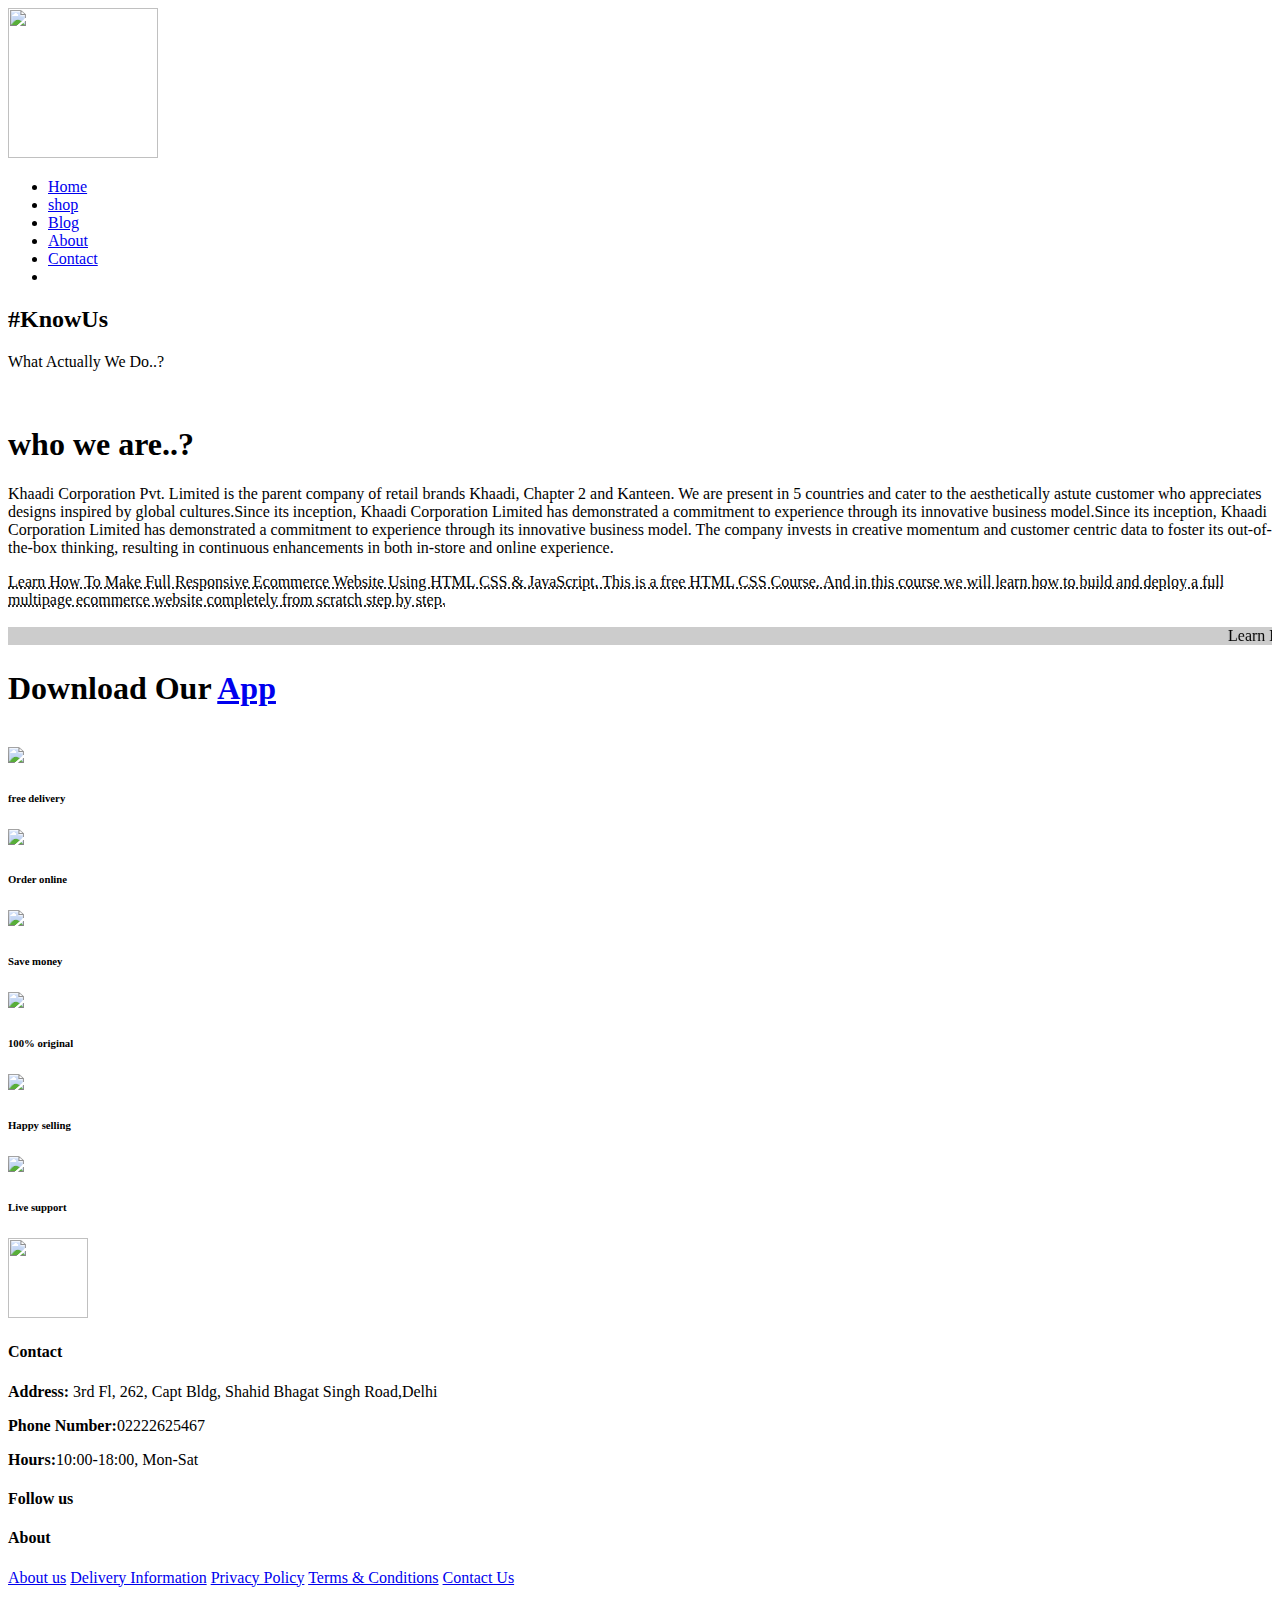
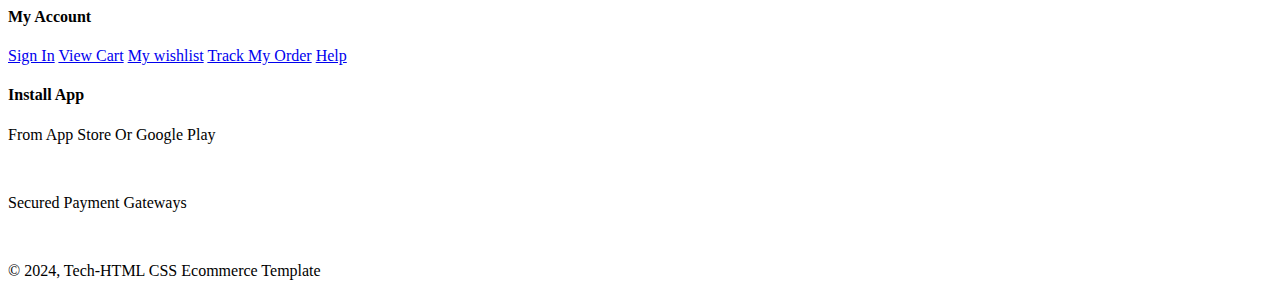
==== about.html @ 07bb6883 "Add files via upload" ====
<!DOCTYPE html>
<html lang="en">
<head>
    <meta charset="UTF-8">
    <meta name="viewport" content="width=device-width, initial-scale=1.0">
    <title>Ecommerce website</title>
    <link rel="stylesheet" href="style.css">
    


</head>
<body>
<section id="header">
    <a href="#"> <img src="img/onlinelogomaker-050924-1409-2298.svg " class="logo" width="150"height="150" alt=""></a>
    <div>
        <ul id="navbar">
            <li><a href="index.html">Home</a></li>
            <li><a href="shop.html">shop</a></li>
            <li><a href="Blog.html">Blog</a></li>
            <li><a class="active" href="about.html">About</a></li>
            <li><a href="contact.html">Contact </a></li>
            <li><a href="cart.html" ><i class="fa-solid fa-cart-shopping"></i></i></a></li>
        </ul>
        </div>
    </section>
<section id="aboutheader" class="section-p1">
            <h2>#KnowUs</h2>
            <p>What Actually We Do..?</p>
    
</section> 
<section id="about" class="section-p1">
    <img src="img/aboutbanner2.png" alt="">
    <div>
    <h1>who we are..?</h1>
    <p>Khaadi Corporation Pvt. Limited is the parent company of retail brands Khaadi, Chapter 2 and Kanteen. We are present in 5 countries and cater to the aesthetically astute customer who appreciates designs inspired by global cultures.Since its inception, Khaadi Corporation Limited has demonstrated a commitment to experience through its innovative business model.Since its inception, Khaadi Corporation Limited has demonstrated a commitment to experience through its innovative business model. The company invests in creative momentum and customer centric data to foster its out-of-the-box thinking, resulting in continuous enhancements in both in-store and online experience. </p>
    <abbr title="">Learn How To Make Full Responsive Ecommerce Website Using HTML CSS & JavaScript. This is a free HTML CSS Course. And in this course we will learn how to build and deploy a full multipage ecommerce website completely from scratch step by step.</abbr>
    <br><br>
    <marquee bgcolor="#ccc" loop="-1" scrollamount="5" width="100%">Learn How To Make Full Responsive Ecommerce Website Using HTML CSS & JavaScript. This is a free HTML CSS Course. And in this course we will learn how to build and deploy a full multipage ecommerce website completely from scratch step by step.</marquee>
    </div>
    
</section>
<section id="about-app" class="section-p1">
    <h1>Download Our <a href="#">App</a></h1>
    <div class="image">
        <img src="img/imageforecommercewebsite.jpg" alt="">
    </div>
</section>
<section id="feature" class="section-p1">
        
    <div class="fe-box">
        <img src="img/feature1.png">
        <h6>free delivery</h6>
        
    </div>
    <div class="fe-box">
        <img src="img/feature2.jpeg">
        <h6>Order online</h6>
        
    </div>
    <div class="fe-box">
        <img src="img/feature3.png">
        <h6>Save money</h6>
        
    </div>
    <div class="fe-box">
        <img src="img/feature4.png">
        <h6>100% original</h6>
        
    </div>
    <div class="fe-box">
        <img src="img/feature5.png">
        <h6>Happy selling</h6>
        
    </div>
</div>
<div class="fe-box">
    <img src="img/feature6.png">
    <h6>Live support</h6>
    
</div>
</section>
<footer class="section-p1">
        <div class="col">
            <img  class="logo"src="img/onlinelogomaker-050924-1409-2298.svg" width="80" height="80">
            <h4>Contact</h4>
            <p><strong>Address:</strong> 3rd Fl, 262, Capt Bldg, Shahid Bhagat Singh Road,Delhi</p>
            <p><strong>Phone Number:</strong>02222625467</p>
            <p><strong>Hours:</strong>10:00-18:00, Mon-Sat</p>
            <div class="follow">
                <h4>Follow us</h4>
                <div class="icon">
                    <i class="fab fa-facebook-f"></i>
                    <i class="fab fa-twitter"></i>
                    <i class="fab fa-instagram"></i>
                    <i class="fab fa-pinterest-p"></i>
                    <i class="fab fa-youtube"></i>

                </div>

            </div>
        </div>
        <div class="col col1">
            <h4>About</h4>
            <a href="#">About us</a>
            <a href="#">Delivery Information</a>
            <a href="#">Privacy Policy</a>
            <a href="#">Terms & Conditions</a>
            <a href="#">Contact Us</a>




        </div>
        <div class="col col2">
            <h4>My Account</h4>
            <a href="#">Sign In</a>
            <a href="#">View Cart</a>
            <a href="#">My wishlist</a>
            <a href="#">Track My Order</a>
            <a href="#">Help</a>




        </div>
        <div class="col install">
            <h4>Install App</h4>
            <p>From App Store Or Google Play</p>
            <div class="row">
                <img src="img/app.jpg" alt="">
                <img src="img/play.jpg" alt="">
                


            </div>
            <p>Secured Payment Gateways</p>
            <img src="img/pay.png" alt="">
        </div>
        <div class="copyright">
        <p> &copy; 2024, Tech-HTML CSS Ecommerce Template </p>
        </div>

    </footer>


                        
        
    <script src="javascript.js"></script>
    <script src="https://kit.fontawesome.com/f4850f8c7b.js" crossorigin="anonymous"></script>

    
</body>
</html>
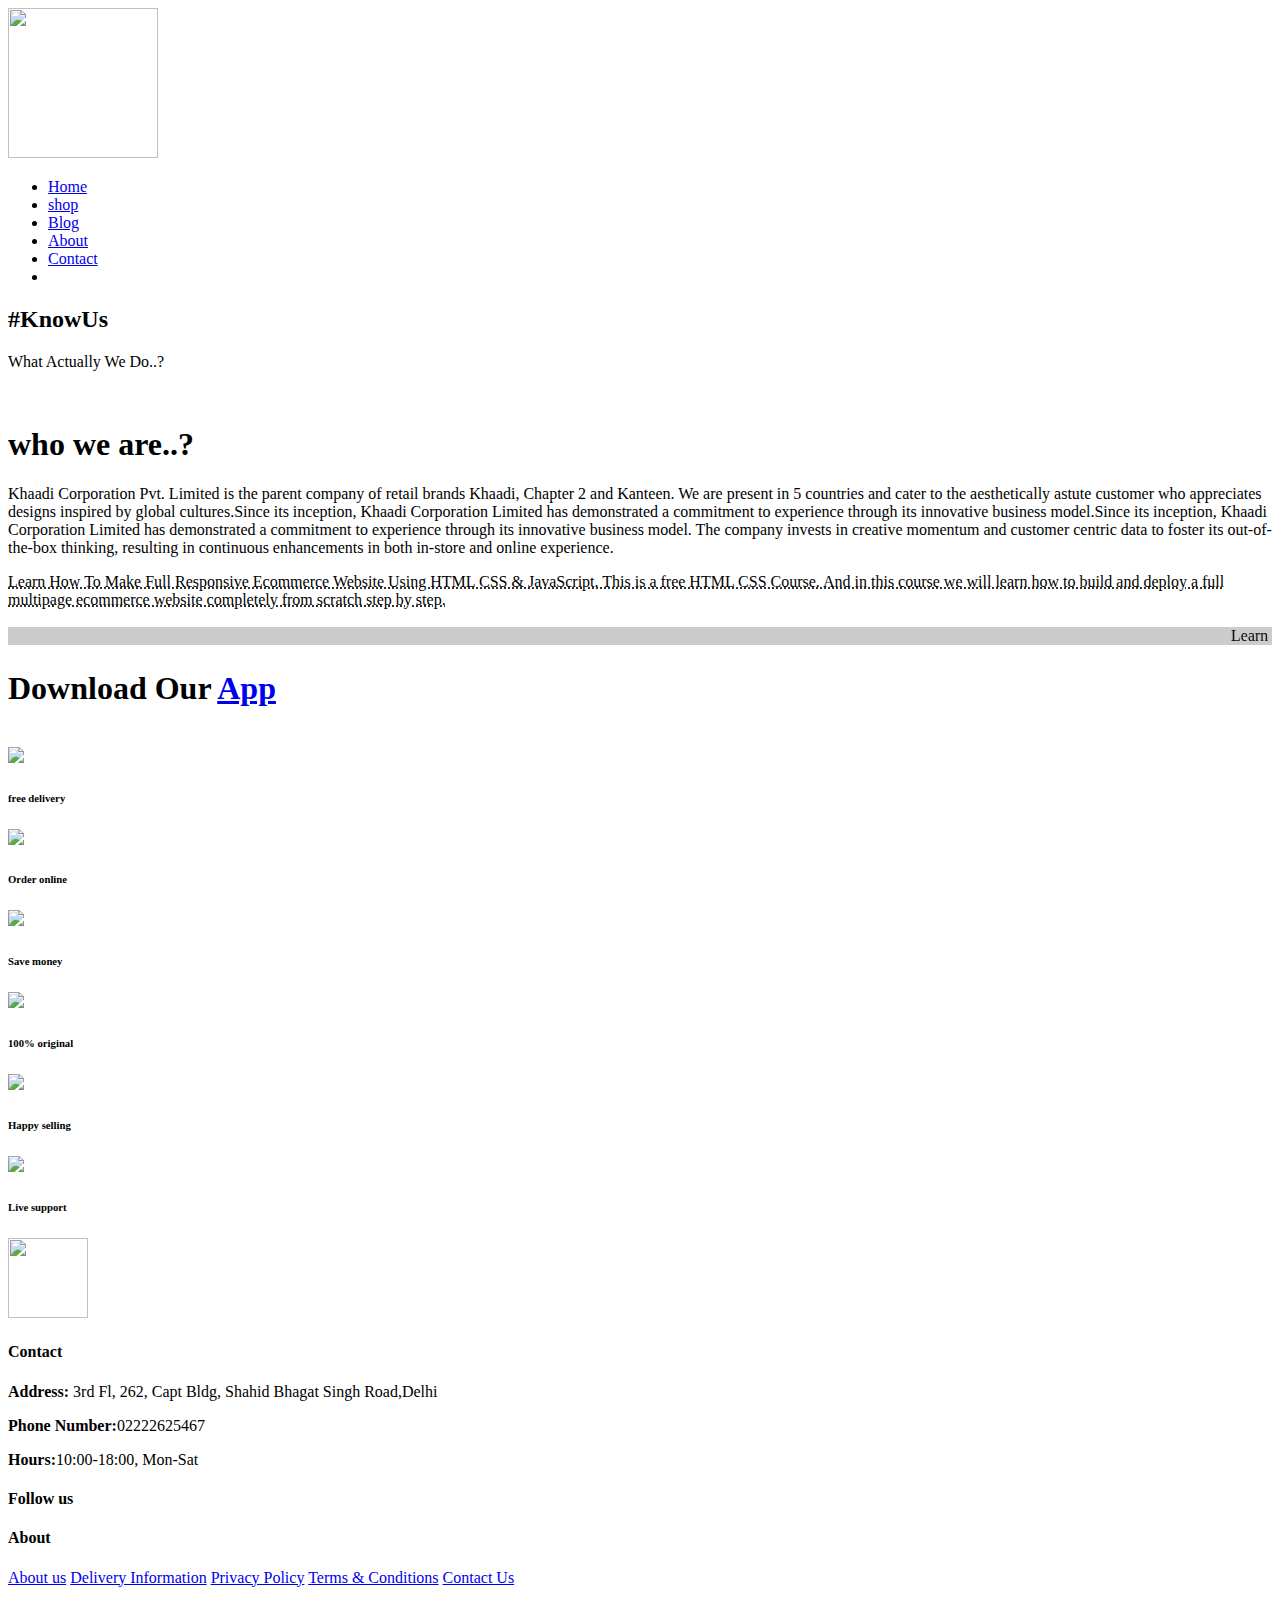
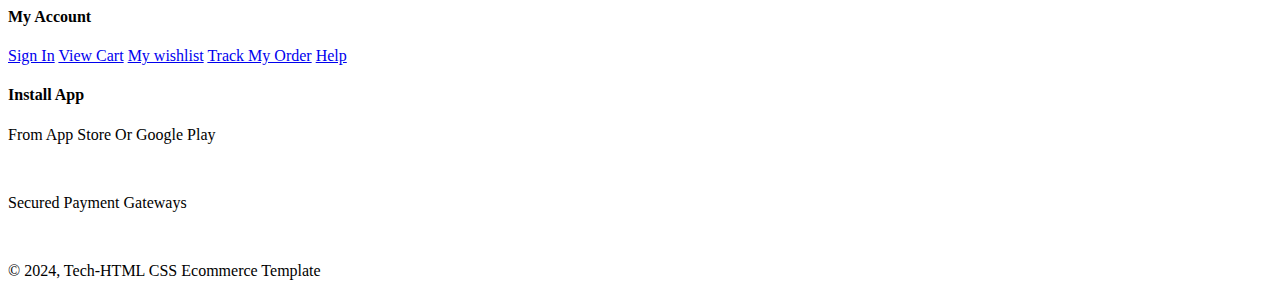
==== commit 54e1f859: "Add files via upload" ====
--- a/about.html
+++ b/about.html
@@ -11,7 +11,7 @@
 </head>
 <body>
 <section id="header">
-    <a href="#"> <img src="img/onlinelogomaker-050924-1409-2298.svg " class="logo" width="150"height="150" alt=""></a>
+    <a href="#"> <img src= "img/logo.svg" class="logo" width="150"height="150" alt=""></a>
     <div>
         <ul id="navbar">
             <li><a href="index.html">Home</a></li>
@@ -81,7 +81,7 @@
 </section>
 <footer class="section-p1">
         <div class="col">
-            <img  class="logo"src="img/onlinelogomaker-050924-1409-2298.svg" width="80" height="80">
+            <img  class="logo" src="img/logo.svg" width="80" height="80">
             <h4>Contact</h4>
             <p><strong>Address:</strong> 3rd Fl, 262, Capt Bldg, Shahid Bhagat Singh Road,Delhi</p>
             <p><strong>Phone Number:</strong>02222625467</p>
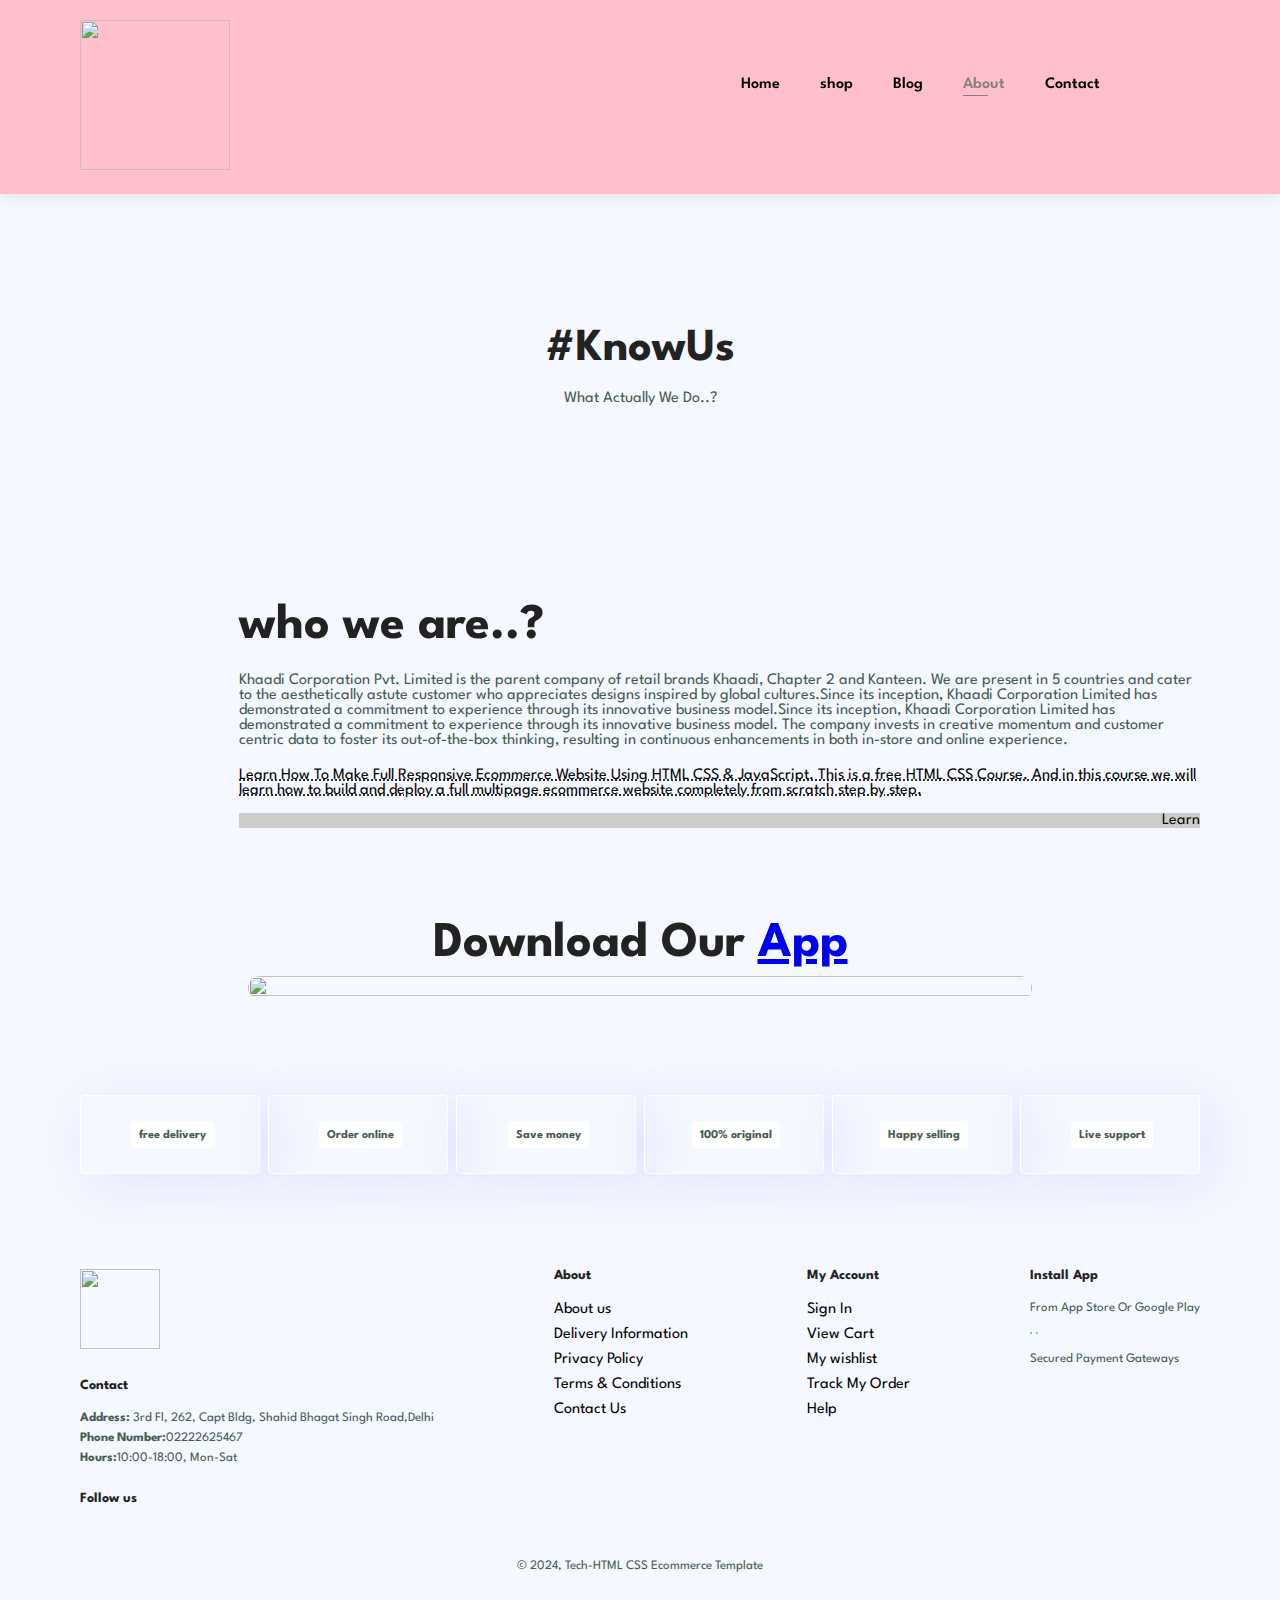
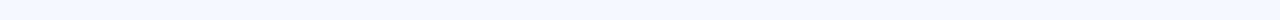
==== commit a56846be: "Add files via upload" ====
--- a/about.html
+++ b/about.html
@@ -20,6 +20,7 @@
             <li><a class="active" href="about.html">About</a></li>
             <li><a href="contact.html">Contact </a></li>
             <li><a href="cart.html" ><i class="fa-solid fa-cart-shopping"></i></i></a></li>
+            <li><a href="search.html"><i class="fa-solid fa-magnifying-glass"></i></a></li>
         </ul>
         </div>
     </section>
@@ -48,40 +49,40 @@
 <section id="feature" class="section-p1">
         
     <div class="fe-box">
-        <img src="img/feature1.png">
+        <img src="img/feature1.png" alt="">
         <h6>free delivery</h6>
         
     </div>
     <div class="fe-box">
-        <img src="img/feature2.jpeg">
+        <img src="img/feature2.jpeg" alt="">
         <h6>Order online</h6>
         
     </div>
     <div class="fe-box">
-        <img src="img/feature3.png">
+        <img src="img/feature3.png" alt="">
         <h6>Save money</h6>
         
     </div>
     <div class="fe-box">
-        <img src="img/feature4.png">
+        <img src="img/feature4.png" alt="">
         <h6>100% original</h6>
         
     </div>
     <div class="fe-box">
-        <img src="img/feature5.png">
+        <img src="img/feature5.png" alt="">
         <h6>Happy selling</h6>
         
     </div>
 </div>
 <div class="fe-box">
-    <img src="img/feature6.png">
+    <img src="img/feature6.png" alt="">
     <h6>Live support</h6>
     
 </div>
 </section>
 <footer class="section-p1">
         <div class="col">
-            <img  class="logo" src="img/logo.svg" width="80" height="80">
+            <img  class="logo" src="img/logo.svg" width="80" height="80" alt="">
             <h4>Contact</h4>
             <p><strong>Address:</strong> 3rd Fl, 262, Capt Bldg, Shahid Bhagat Singh Road,Delhi</p>
             <p><strong>Phone Number:</strong>02222625467</p>
--- a/style.css
+++ b/style.css
@@ -0,0 +1,1062 @@
+@import url("https://fonts.googleapis.com/css2?family=Spartan:wght@100;200;300;400;500;600;700;800;900&display=swap");
+* {
+  margin: 0;
+  padding: 0;
+  box-sizing: border-box;
+  font-family: "Spartan", sans-serif;
+}
+
+html {
+  scroll-behavior: smooth;
+}
+
+/* Global Styles */
+
+h1 {
+  font-size: 50px;
+  line-height: 64px;
+  color: #222;
+}
+
+h2 {
+  font-size: 46px;
+  line-height: 54px;
+  color: #222;
+}
+
+h4 {
+  font-size: 20px;
+  color: #222;
+}
+
+h6 {
+  font-weight: 700;
+  font-size: 12px;
+}
+
+p {
+  font-size: 16px;
+  color: #465b52;
+  margin: 15px 0 20px 0;
+}
+
+.section-p1 {
+  padding: 40px 80px;
+}
+
+.section-m1 {
+  margin: 40px 0;
+}
+button.normal{
+  font-size: 14px;
+  font-weight: 600;
+  padding: 15px 30px;
+  color: black;
+  background-color: skyblue;
+  border: none;
+  border-radius: 4px;
+  cursor: pointer;
+  outline: none;
+  transition: 0.2s;
+
+}
+button.normal:hover{
+    background-color: rebeccapurple;
+    color: pink;
+
+}
+button.white{
+  font-size: 13px;
+  font-weight: 600;
+  padding: 11px 18px;
+  color: black;
+  background-color: transparent;
+  cursor: pointer;
+  border: 1px solid black;
+  outline: none;
+  transition: 0.2s;
+
+}
+
+body {
+  width: 100%;
+}
+#header{
+    display: flex;
+    align-items: center;
+    justify-content: space-between;
+    padding: 20px 80px;
+    background-color: pink;
+    box-shadow: 0 5px 15px rgba(0, 0, 0, 0.06);
+    z-index: 999;
+    position: sticky;
+    top: 0;
+    left: 0;
+    background-size: cover;
+    flex-wrap: wrap;
+    
+
+
+
+}
+#navbar{
+    display: flex;
+    align-items: center;
+    justify-content: center;
+}
+#navbar li{
+    list-style: none;
+    padding: 0 20px;
+    position: relative;
+}
+#navbar li a{
+    text-decoration: none;
+    font-size: 16px;
+    font-weight: 600;
+    color: black;
+    transition: 0.3s ease;
+
+}
+#navbar li a:hover,
+#navbar li a.active{
+    color: grey;
+
+}
+#navbar li a.active::after,
+#navbar li a:hover::after {
+    content:"";
+    width: 30%;
+    height: 1px;
+    background: grey;
+    position: absolute;
+    bottom: -4px;
+    left: 20px;
+
+
+}
+
+#hero{
+    background-image: url(img/image.png);
+    height: 100vh;
+    width: 100%;
+    background-position: top 25% right 0;
+    background-size: cover;
+    padding: 0 80px;
+    display: flex;
+    flex-direction: column;
+    align-items: flex-start;
+    justify-content: center;
+    background-color: palevioletred;
+    align-items: end;
+    flex-wrap: wrap;
+
+}
+#hero button{
+  background-color: plum;
+    color: rgb(11, 4, 18);
+    border-radius: 50%;
+    padding: 14px 80px 14px 65px;
+    background-repeat: no-repeat;
+    cursor: pointer;
+    font-weight: 700;
+    font-size: 15px;
+    
+    flex-wrap: wrap;
+
+}
+#hero button:hover{
+  background-color: rebeccapurple;
+  color: pink;
+
+}
+#feature{
+  display: flex;
+  align-items: center;
+  justify-content: space-between;
+  flex-wrap: wrap;
+}
+#feature .fe-box{
+    width: 180px;
+    text-align: center;
+    padding: 25px 15px;
+    box-shadow: 10px 10px 54px rgba(70, 62, 221, 0.1);
+    border: 1px solid white;
+    border-radius: 4px;
+    margin: 15px 0;
+    
+}
+#feature .fe-box:hover{
+    box-shadow: 10px 10px 54px rgba(70, 62, 221, 0.1);
+    color: #222;
+    background-color: aliceblue;
+}
+#feature .fe-box img{
+    width: 100%;
+    margin-bottom:10px ;
+
+}
+#feature .fe-box h6{
+    display: inline-block;
+    padding: 9px 8px 6px 8px;
+    line-height: 1;
+    border-radius: 4px;
+    color: #465b52;
+    background-color: white;
+}
+#product1{
+  text-align: center;
+}
+#product1 .pro-container{
+  display:flex;
+  justify-content: space-between;
+  padding-top: 20px;
+  flex-wrap: wrap;
+}
+#product1 .pro{
+  width: 23%;
+  min-width: 250px;
+  padding: 10px 12px;
+  border: 1px solid grey;
+  border-radius: 25px;
+  cursor: pointer;
+  box-shadow: 20px 20px 30px rgba(0, 0, 0, 0.02);
+  margin: 15px 0;
+  transition: 0.2s ease;
+  position: relative;
+}
+#product1 .pro:hover{
+  box-shadow: 20px 20px 30px rgba(0, 0, 0, 0.02);
+  background-color: pink;
+  border-color: aqua;
+}
+#product1 .pro img{
+  width: 100%;
+  border-radius: 20px;
+
+}
+#product1 .pro .des{
+  text-align: start;
+  padding: 10px 0;
+}
+#product1 .pro .des h5{
+  padding-top: 7px;
+  color: black;
+  font-size: 14px;
+
+}
+#product1 .pro .des .star{
+  font-size: 12px;
+  color: rgb(243, 181, 25);
+}
+#product1 .pro .des h4{
+  padding-top: 7px;
+  font-size: 15px;
+  font-weight: 700;
+  color:black;
+
+}
+#product1 .pro .des .cart{
+  width: 40px;
+  height: 40px;
+  line-height: 40px;
+
+  font-weight: 500;
+  color: rgb(163, 219, 216);
+  position: absolute;
+  bottom: 20px;
+  right: 10px;
+}
+#banner{
+  display: flex;
+  flex-direction: column;
+  justify-content: center;
+  align-items: center;
+  text-align: center;
+  background-image: url(img/banner1.png);
+  width: 100%;
+  height: 40vh;
+  background-size: cover;
+  background-position: center;
+
+
+
+}
+#banner h4{
+  color: black;
+}
+#banner h2{
+  color: black;
+}
+#banner button:hover{
+  background-color: #465b52;
+  color: aqua;
+}
+#sm-banner{
+  display: flex;
+  justify-content: space-between;
+  flex-wrap: wrap;
+}
+#sm-banner .banner-box{
+  display: flex;
+  flex-direction: column;
+  justify-content: center;
+  align-items: flex-start;
+  background-image: url(img/sm-banner1.png);
+  width: 580px;
+  height: 50vh;
+  background-size: cover;
+  background-position: center;
+  padding: 30px;
+  flex-wrap: wrap;
+
+
+}
+#sm-banner .banner-box1{
+  background-image: url(img/sm-banner2.png);
+  display: flex;
+  flex-direction: column;
+  justify-content: center;
+  align-items: flex-start;
+  min-width: 580px;
+  height: 50vh;
+  background-size: cover;
+  background-position: center;
+  padding: 30px;
+  flex-wrap: wrap;
+
+}
+#sm-banner h4{
+  color: aliceblue;
+  font-size: 20px;
+  font-weight: 300;
+
+}
+#sm-banner h2{
+  color: aliceblue;
+  font-size: 20px;
+  font-weight: 800;
+}
+#sm-banner span{
+  color: rgb(21, 26, 30);
+  font-size: 14px;
+  font-weight: 500;
+  padding-bottom: 15px;
+}
+#sm-banner button:hover{
+  background-color: rebeccapurple;
+  color: pink;
+
+}
+#banner3{
+  display: flex;
+  justify-content: space-between ;
+  flex-wrap: wrap;
+  padding: 0 80px;
+}
+#banner3 .banner-box{
+  background-image: url(img/banner3.png);
+  display: flex;
+  flex-direction: column;
+  justify-content: center;
+  align-items: flex-start;
+  min-width: 30%;
+  height: 30vh;
+  background-size: cover;
+  background-position: center;
+  padding: 20px;
+  margin-bottom: 20px;
+  flex-wrap: wrap;
+
+}
+#banner3 .banner-box3{
+  background-image: url(img/banner4.png);
+  border: #222;
+  background-size: cover;
+  flex-wrap: wrap;
+  
+
+}
+#banner3 .banner-box4{
+  background-image: url(img/banner5.png);
+  border: #222;
+  background-size: cover;
+  flex-wrap: wrap;
+}
+
+#banner3 h2{
+  color: rgb(7, 12, 17);
+  font-weight: 900;
+  font-size: 22px;
+
+}
+#banner3 h3{
+  color: black;
+  font-weight: 800;
+  font-size: 15px;
+
+}
+#newsletter{
+  display: flex;
+  justify-content: space-between;
+  align-items: center;
+  flex-wrap: wrap;
+  background-image: url(img/newsletter.png);
+  background-repeat: no-repeat;
+  background-position: 20% 30%;
+  background-size: cover;
+
+}
+#newsletter h4{
+  color: black;
+  font-size: 22px;
+  font-weight: 700;
+}
+#newsletter p{
+  color: #222;
+  font-size: 14px;
+  font-weight: 600;
+}
+#newsletter p span{
+  color: red;
+}
+#newsletter .form{
+  display: flex;
+  width: 40%;
+}
+#newsletter input{
+  font-size: 14px;
+  width: 100%;
+  border: 1px solid transparent;
+  border-radius: 4px;
+  outline: none;
+  font-weight: 600;
+  padding: 15px 30px;
+  border-radius: 4px;
+}
+
+footer{
+  display:flex;
+  flex-wrap: wrap;
+  justify-content: space-between;
+
+}
+footer .col{
+  display: flex;
+  align-items: flex-start;
+  margin-bottom: 20px;
+  flex-direction: column;
+}
+footer .logo{
+  margin-bottom: 30px;
+
+}
+footer h4{
+  font-size: 14px;
+  padding-bottom: 20px;
+}
+footer p{
+  font-size: 13px;
+  margin: 0 0 8px 0;
+}
+footer a{
+  font-family: 13px;
+  text-decoration: none;
+  color: black;
+  margin-bottom: 10px;
+}
+footer .follow{
+  margin-top: 20px;
+}
+footer .follow i{
+  color: #465b52;
+  padding-right: 4px;
+  cursor: pointer;
+}
+footer .install .row img{
+  border: 1px solid lightseagreen;
+  border-radius: 6px;
+
+}
+footer .install img{
+  margin: 10px 0 15px 0;
+}
+footer .follow i:hover{
+  color: lightseagreen;
+}
+footer .col1 a:hover{
+  color: lightseagreen
+
+}
+footer .col2 a:hover{
+  color: lightseagreen;
+}
+footer .copyright{
+  width: 100%;
+  text-align: center;
+}
+  @media (max-width:799px) {
+    #navbar {
+      display: flex;
+      flex-direction: column;
+      align-items: flex-start;
+      justify-content: flex-start;
+      position: fixed;
+      top: 0;
+      right: -300px;
+      height: 100vh;
+      width: 300px;
+      background-color: white;
+      box-shadow: 0 40px 60px rgba(0, 0, 0, 0.02);
+      padding: 80px 0 0 10px;
+
+    }
+  }
+#navbar li{
+  margin-bottom: 25px;
+}
+#pageheader{
+  display: flex;
+  flex-direction: column;
+  justify-content: center;
+  align-items: center;
+  text-align: center;
+  background-image: url(img/pageholder1.png);
+  width: 100%;
+  height: 40vh;
+  background-size: cover;
+  background-position: center;
+
+
+}
+#pagination{
+  text-align: center;
+
+}
+#pagination a{
+  text-decoration: none;
+  background-color: lightseagreen;
+  padding: 14px 20px;
+  border-radius: 4px;
+  color: white;
+  font-weight: 600;
+}
+#pagination a i{
+  font-size: 16px;
+  font-weight: 600;
+
+}
+#prodetails{
+  display: flex;
+  margin-top: 20px;
+
+}
+#prodetails .single-pro-image{
+  width: 40%;
+  margin-right: 50px;
+}
+.small-img-group{
+  display: flex;
+  justify-content: space-between;
+
+
+}
+.small-img-col{
+  flex-basis: 24%;
+  cursor: pointer;
+
+}
+#prodetails .single-pro-details{
+  width: 50%;
+  padding-top: 30px;
+
+}
+#prodetails .single-pro-details h4{
+  padding: 40px 0 20px 0;
+
+}
+#prodetails .single-pro-details h2{
+  font-size: 26px;
+}
+#prodetails .single-pro-details select{
+  display: block;
+  padding: 5px 10px;
+  margin-bottom: 10px;
+  color: black;
+}
+#prodetails .single-pro-details input{
+  width: 50px;
+  height: 47px;
+  padding-left: 10px;
+  font-size: 16px;
+  margin-right: 10px;
+}
+#prodetails .single-pro-details input:focus{
+  outline: none;
+}
+#prodetails .single-pro-details button{
+  background-color: lightseagreen;
+  color: white;
+  width: 150px;
+  height: 47px;
+  padding-left: 10px;
+  font-size: 16px;
+  margin-right: 10px;
+}
+#prodetails .single-pro-details button:hover{
+  background-color: blueviolet;
+  color: aliceblue;
+}
+#prodetails .single-pro-details span{
+  line-height: 25px;
+
+}
+#blogheader{
+  display: flex;
+  flex-direction: column;
+  justify-content: center;
+  align-items: center;
+  text-align: center;
+  background-image: url(img/blogbanner1.png);
+  width: 100%;
+  height: 40vh;
+  background-size: cover;
+  background-position: center;
+}
+#blogheader p{
+  color: #222;
+}
+#blog{
+  padding: 150px 150px 0 150px;
+}
+#blog .blog-box{
+  display: flex;
+  align-items: center;
+  width: 100%;
+  position: relative;
+  padding-bottom: 90px;
+}
+#blog .blog-img{
+  width: 100%;
+  margin-right: 40px;
+}
+#blog img{
+  width: 100%;
+  height: 300px;
+  object-fit: cover;
+}
+#blog .blog-details{
+  width: 100%;
+}
+#blog .blog-details a{
+  text-decoration: none;
+  font-size: 11px;
+  color: #222;
+  font-weight: 800;
+  position: relative;
+  transition: 0.2s;
+
+}
+#blog .blog-details a::after{
+  content: "";
+  width: 50px;
+  height: 1px;
+  background-color: #222;
+  position: absolute;
+  top: 4px;
+  right: -60px;
+}
+#blog .blog-details a:hover{
+  color: #465b52;
+}
+#blog .blog-details a:hover::after{
+  background-color: #465b52;
+}
+#aboutheader{
+  display: flex;
+  flex-direction: column;
+  justify-content: center;
+  align-items: center;
+  text-align: center;
+  background-image: url(img/aboutus.png);
+  width: 100%;
+  height: 40vh;
+  background-size: cover;
+  background-position: center;
+}
+#about{
+  display: flex;
+  align-items: center;
+}
+#about img{
+  width: 50%;
+  height: auto;
+}
+#about div{
+  padding-left: 40px;
+}
+#about-app {
+  text-align: center;
+}
+#about-app .image{
+  width: 70%;
+  height: 100%;
+  align-items: center;
+  text-align: center;
+  display: flex;
+  justify-content: center;
+  margin-left: auto;
+  margin-right: auto;
+  
+
+}
+#about-app .image img{
+  width: 100%;
+  height: 100%;
+  border-radius: 20px;
+  display: flex;
+  justify-content: center;
+  margin-left: auto;
+  margin-right: auto;
+}
+#contactheader {
+  display: flex;
+  flex-direction: column;
+  justify-content: center;
+  align-items: center;
+  text-align: center;
+  background-image: url(img/feedback1.png);
+  width: 100%;
+  height: 40vh;
+  background-size: cover;
+  background-position: center;
+
+}
+#contact-details{
+  display: flex;
+  align-items: center;
+  justify-content: space-between;
+}
+#contact-details .details{
+  width: 40%;
+
+}
+#contact-details .details span{
+  font-size: 12px;
+}
+#form-details form span{
+    font-size: 12px;
+}
+#contact-details .details h2{
+  font-size: 26px;
+  line-height: 35px;
+  padding: 20px 0;
+
+}
+  
+#form-details form h2{
+  font-size: 26px;
+  line-height: 35px;
+  padding: 20px 0;
+
+}
+#contact-details .details h3{
+  font-size: 16px;
+  padding-bottom: 15px;
+
+}
+#contact-details .details li{
+  list-style: none;
+  display: flex;
+  padding: 10px 0;
+
+}
+#contact-details .details li i{
+  font-size: 14px;
+  padding-right: 22px;
+}
+#contact-details .details li p{
+  margin: 0;
+  font-size: 14px;
+}
+#contact-details .map{
+  width: 55%;
+  height: 400px;
+}
+#contact-details .map iframe{
+  width: 100%;
+  height: 100%;
+}
+#form-details form{
+  width: 65%;
+  display: flex;
+  flex-direction: column;
+  align-items: flex-start;
+}
+#form-details form input,
+#form-details form textarea{
+  width: 100%;
+  padding: 12px 15px;
+  outline: none;
+  margin-bottom: 20px;
+  border: 1px solid lightgray;
+  border-radius: 5%;
+
+}
+#cart table{
+  width: 100%;
+  border-collapse: collapse;
+  table-layout: fixed;
+  white-space: nowrap;
+
+}
+#cart table img{
+  width: 70px;
+}
+#cart table td:nth-child(1){
+  width: 100px;
+  text-align: center;
+}
+#cart table td:nth-child(2){
+  width: 150px;
+  text-align: center;
+}
+#cart table td:nth-child(3){
+  width: 250px;
+  text-align: center;
+}
+#cart table td:nth-child(4),
+#cart table td:nth-child(5),
+#cart table td:nth-child(6)
+{
+  width: 150px;
+  text-align: center;
+}
+#cart table td:nth-child(5) input{
+  width: 70px;
+  padding: 10px 5px 10px 15px;
+}
+#cart table thead{
+  border: 1px solid rgb(248, 198, 198);
+  border-left: none;
+  border-right: none;
+}
+#cart table thead td{
+  font-weight: 700;
+  text-transform: uppercase;
+  font-size: 13px;
+  padding: 18px 0;
+}
+#cart table tbody tr td{
+  padding-top: 15px;
+}
+#cart table tbody td{
+  font-size: 13px;
+}
+#cart-add{
+  display: flex;
+  flex-wrap: wrap;
+  justify-content: space-between;
+}
+#coupon{
+  width: 50%;
+  margin-bottom: 30px;
+}
+#coupon h3,
+#subtotal h3{
+  padding-bottom: 15px;
+}
+#coupon input{
+  padding: 10px 20px;
+  outline: none;
+  width: 60%;
+  margin-right: 10px;
+  border: 1px solid rgb(242, 181, 181);
+}
+#coupon button,
+#subtotal button,
+#container button{
+  background-color: darkcyan;
+  color: azure;
+}
+#subtotal{
+  width: 50%;
+  margin-bottom: 30px;
+  border: 1px solid rgb(251, 198, 198);
+  padding: 30px;
+}
+#subtotal table{
+  border-collapse: collapse;
+  width: 100%;
+  margin-bottom: 20px;
+}
+#subtotal table td{
+  width: 50%;
+  border: 1px solid rgb(251, 198, 198);
+  padding: 10px;
+  font-size: 13px;
+}
+.container{
+  max-width: 400px;
+  margin: 50px auto;
+  padding: 20px;
+  border: 1px solid #ccc;
+  border-radius: 5px;
+}
+
+input {
+  
+  width: 100%;
+  padding: 10px;
+  
+  border: 1px solid rgb(251, 198, 198);
+}
+
+button {
+  background-color: palevioletred;
+  color: black;
+  border: none;
+  padding: 10px 20px;
+  border-radius: 5px;
+  cursor: pointer;
+}
+
+button:hover {
+  background-color: #0056b3;
+}
+.container h3{
+  padding-bottom: 15px;
+
+}
+body {
+  font-family: Arial, sans-serif;
+  background-color: #f4f4f4;
+  margin: 0;
+  padding: 0;
+}
+
+#login .login-container {
+  width: 300px;
+  margin: 100px auto;
+  background-color: palevioletred;
+  padding: 20px;
+  border-radius: 5px;
+  box-shadow: 0 0 10px rgba(0, 0, 0, 0.1);
+  background-image: url(img/loginbanner.png);
+}
+
+#login .login-container h2 {
+  text-align: center;
+  margin-bottom: 20px;
+}
+
+#login .input-group {
+  margin-bottom: 15px;
+}
+
+#login .input-group label {
+  display: block;
+  margin-bottom: 5px;
+}
+
+#login .input-group input {
+  width: 100%;
+  padding: 10px;
+  border: 1px solid #ccc;
+  border-radius: 3px;
+}
+
+#login button .submit{
+  width: 100%;
+  padding: 10px;
+  background-color: pink;
+  border: none;
+  color: #fff;
+  border-radius: 3px;
+  cursor: pointer;
+}
+
+#login button:hover {
+  background-color: #0056b3;
+}
+
+body {
+  background-color: #f5f8ff;
+}
+.wrapper {
+  width: 95%;
+  margin: 0 auto;
+}
+#search-container {
+  margin: 1em 0;
+}
+#search-container input {
+  background-color: transparent;
+  width: 40%;
+  border-bottom: 2px solid #110f29;
+  padding: 1em 0.3em;
+}
+#search-container input:focus {
+  border-bottom-color: #eeeef2;
+}
+#search-container button {
+  padding: 1em 2em;
+  margin-left: 1em;
+  background-color: transparent;
+  color: #ffffff;
+  border-radius: 5px;
+  margin-top: 0.5em;
+}
+.button-value {
+  border: 2px solid transparent;
+  padding: 1em 2.2em;
+  border-radius: 3em;
+  background-color: transparent;
+  color: #0b0b12;
+  cursor: pointer;
+}
+.active {
+  background-color: transparent;
+  color: #ffffff;
+}
+#products {
+  display: grid;
+  grid-template-columns: auto auto auto;
+  grid-column-gap: 1.5em;
+  padding: 2em 0;
+}
+.card {
+  background-color: #ffffff;
+  max-width: 18em;
+  margin-top: 1em;
+  padding: 1em;
+  border-radius: 5px;
+  box-shadow: 1em 2em 2.5em rgba(1, 2, 68, 0.08);
+}
+.image-container {
+  text-align: center;
+}
+.container {
+  padding-top: 1em;
+  color: #110f29;
+}
+.container h5 {
+  font-weight: 500;
+}
+.hide {
+  display: none;
+}
+@media screen and (max-width: 720px) {
+  img {
+    max-width: 100%;
+    object-fit: contain;
+    height: 10em;
+  }
+  .card {
+    max-width: 10em;
+    margin-top: 1em;
+  }
+  #products {
+    grid-template-columns: auto auto;
+    grid-column-gap: 1em;
+  }
+}
